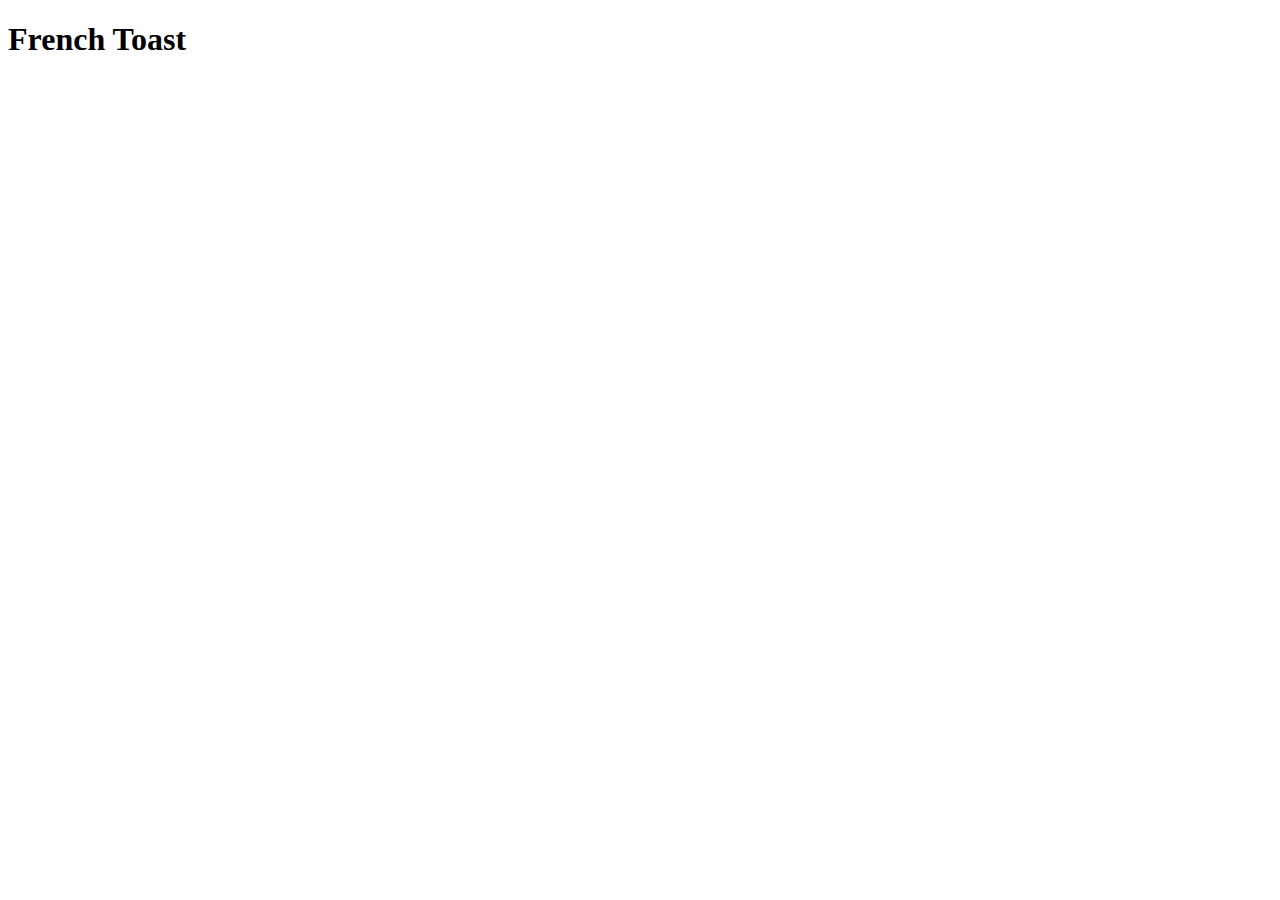
==== recipes/frenchtoast.html @ ae96cb38 "Agregar pagina para French Toast y referencia" ====
<!DOCTYPE html>
<html lang="en">
<head>
    <meta charset="UTF-8">
    <meta http-equiv="X-UA-Compatible" content="IE=edge">
    <meta name="viewport" content="width=device-width, initial-scale=1.0">
    <title>French Toast</title>
</head>
<body>
    <h1>French Toast</h1>
</body>
</html>
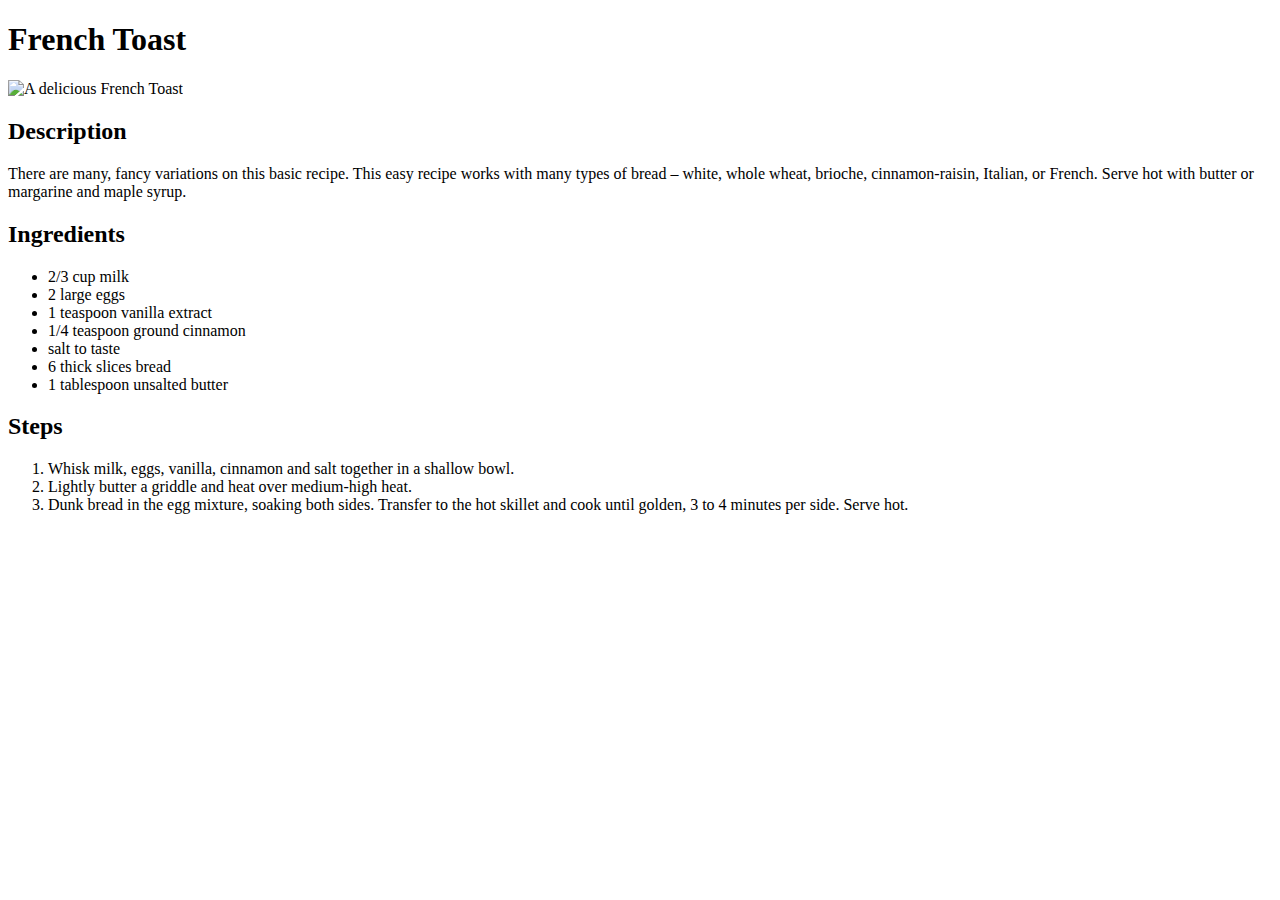
==== commit 119f00a6: "Agregar contenido para French" ====
--- a/recipes/frenchtoast.html
+++ b/recipes/frenchtoast.html
@@ -8,5 +8,24 @@
 </head>
 <body>
     <h1>French Toast</h1>
+    <img src="https://images.immediate.co.uk/production/volatile/sites/30/2020/08/french-toast_1-5bbce73.jpg" alt="A delicious French Toast">
+    <h2>Description</h2>
+    <p>There are many, fancy variations on this basic recipe. This easy recipe works with many types of bread – white, whole wheat, brioche, cinnamon-raisin, Italian, or French. Serve hot with butter or margarine and maple syrup.</p>
+    <h2>Ingredients</h2>
+    <ul>
+        <li>2/3 cup milk</li>
+        <li>2 large eggs</li>
+        <li>1 teaspoon vanilla extract</li>
+        <li>1/4 teaspoon ground cinnamon</li>
+        <li>salt to taste</li>
+        <li>6 thick slices bread</li>
+        <li>1 tablespoon unsalted butter</li>
+    </ul>
+    <h2>Steps</h2>
+    <ol>
+        <li>Whisk milk, eggs, vanilla, cinnamon and salt together in a shallow bowl.</li>
+        <li>Lightly butter a griddle and heat over medium-high heat.</li>
+        <li>Dunk bread in the egg mixture, soaking both sides. Transfer to the hot skillet and cook until golden, 3 to 4 minutes per side. Serve hot.</li>
+    </ol>
 </body>
 </html>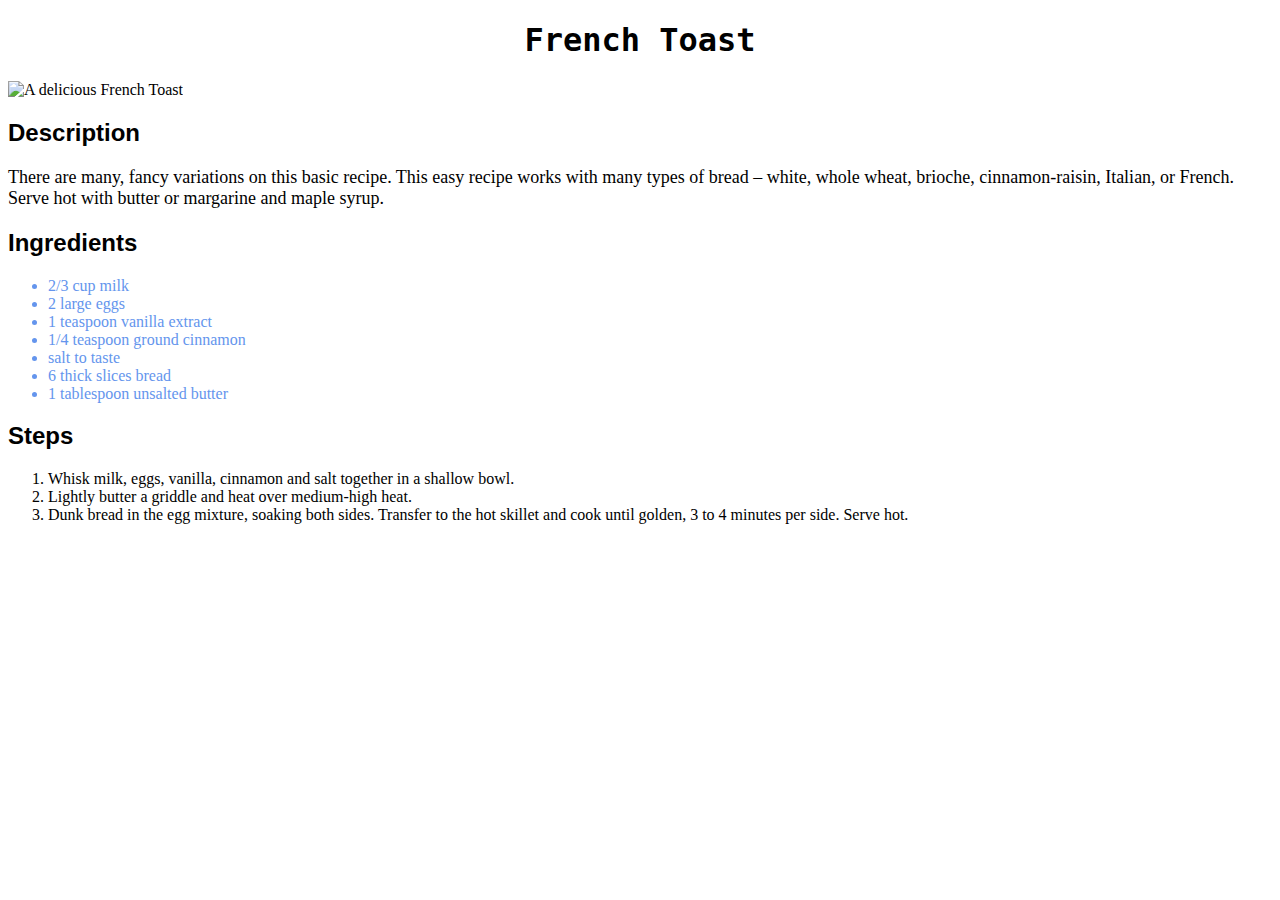
==== commit 5ef8f52a: "Agregar estilo CSS basico" ====
--- a/recipes/frenchtoast.html
+++ b/recipes/frenchtoast.html
@@ -4,15 +4,16 @@
     <meta charset="UTF-8">
     <meta http-equiv="X-UA-Compatible" content="IE=edge">
     <meta name="viewport" content="width=device-width, initial-scale=1.0">
+    <link rel="stylesheet" href="../styles.css">
     <title>French Toast</title>
 </head>
 <body>
     <h1>French Toast</h1>
     <img src="https://images.immediate.co.uk/production/volatile/sites/30/2020/08/french-toast_1-5bbce73.jpg" alt="A delicious French Toast">
     <h2>Description</h2>
-    <p>There are many, fancy variations on this basic recipe. This easy recipe works with many types of bread – white, whole wheat, brioche, cinnamon-raisin, Italian, or French. Serve hot with butter or margarine and maple syrup.</p>
+    <p class="description">There are many, fancy variations on this basic recipe. This easy recipe works with many types of bread – white, whole wheat, brioche, cinnamon-raisin, Italian, or French. Serve hot with butter or margarine and maple syrup.</p>
     <h2>Ingredients</h2>
-    <ul>
+    <ul class="ingredients">
         <li>2/3 cup milk</li>
         <li>2 large eggs</li>
         <li>1 teaspoon vanilla extract</li>
--- a/styles.css
+++ b/styles.css
@@ -0,0 +1,25 @@
+h1 {
+    font-family: Monaco, monospace;
+    text-align: center;
+}
+
+h2 {
+    font-family: Helvetica, sans-serif;
+}
+
+p, li {
+    font-family: Garamond, serif;
+}
+
+img {
+    width: 300px;
+    height: auto;
+}
+
+.ingredients {
+    color: #6495ed;
+}
+
+.description {
+    font-size: 18px;
+}